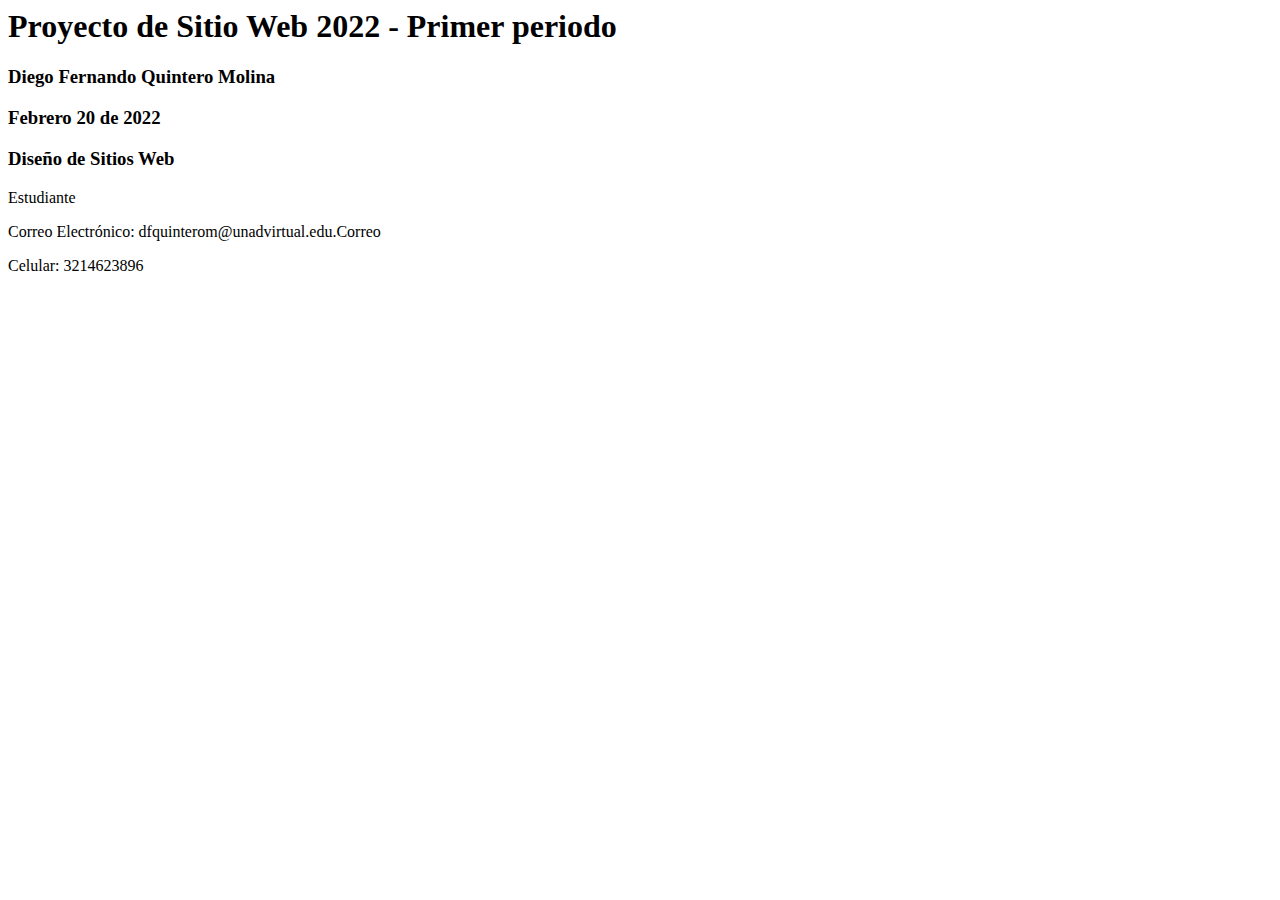
==== index.html @ 8572d927 "Add files via upload" ====
<html lang="es"
<head>
    <title>Diseño de Sitios Web-UNAD</title>
    <body>
        <h1>Proyecto de Sitio Web 2022 - Primer periodo</h1>
        <h3>Diego Fernando Quintero Molina</h3>
        <h3>Febrero 20 de 2022</h3>
        <h3>Diseño de Sitios Web</h3>
        <p>Estudiante 
        <p>Correo Electrónico: dfquinterom@unadvirtual.edu.Correo</p>
        <p>Celular: 3214623896</p>
        
    </body>
</head>
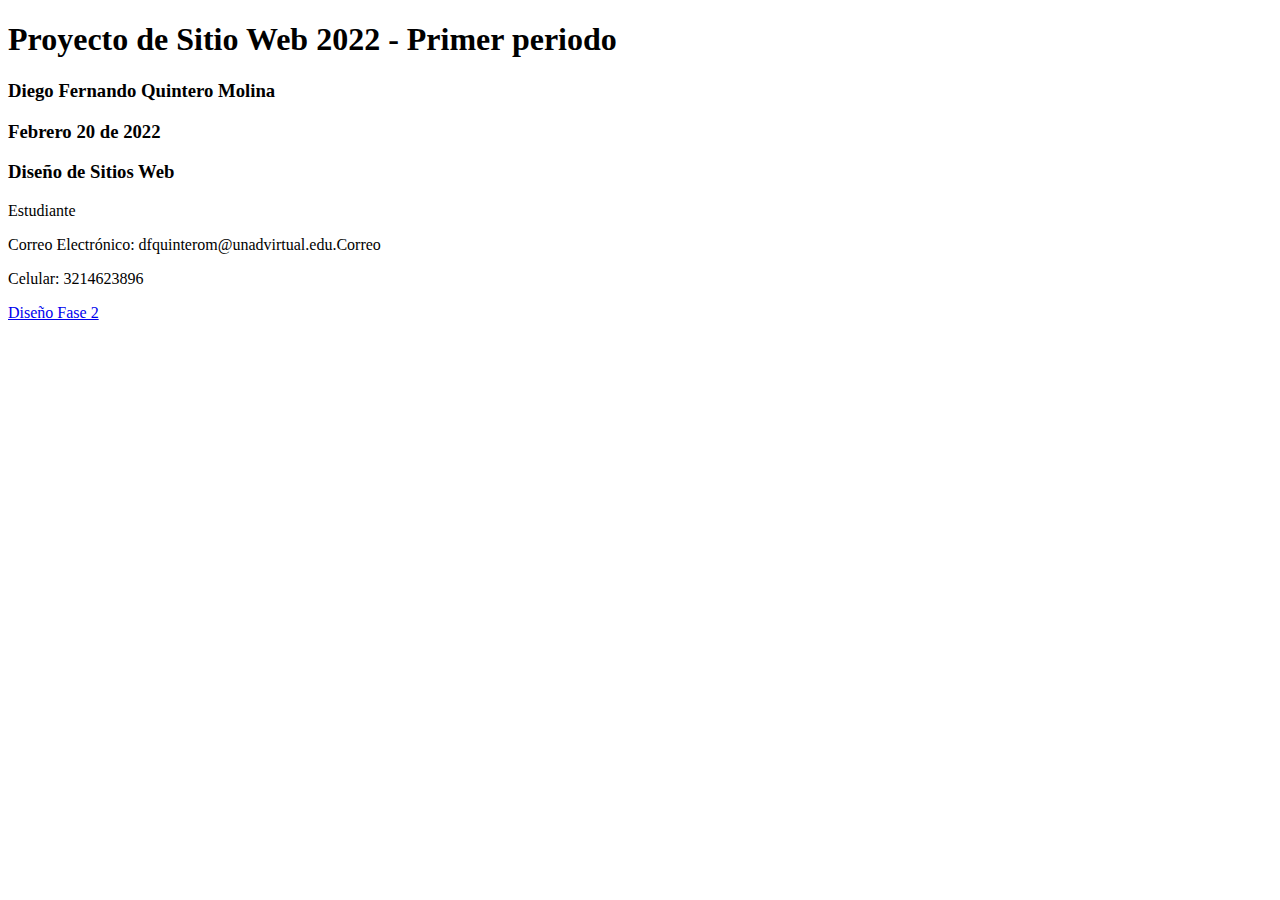
==== commit da5ea3a9: "Actualizacion del index" ====
--- a/index.html
+++ b/index.html
@@ -1,14 +1,21 @@
-<html lang="es"
+<!DOCTYPE html>
+<html lang="en">
 <head>
-    <title>Diseño de Sitios Web-UNAD</title>
-    <body>
-        <h1>Proyecto de Sitio Web 2022 - Primer periodo</h1>
+    <meta charset="UTF-8">
+    <meta http-equiv="X-UA-Compatible" content="IE=edge">
+    <meta name="viewport" content="width=device-width, initial-scale=1.0">
+    <title>Document</title>
+</head>
+<body>
+    <h1>Proyecto de Sitio Web 2022 - Primer periodo</h1>
         <h3>Diego Fernando Quintero Molina</h3>
         <h3>Febrero 20 de 2022</h3>
         <h3>Diseño de Sitios Web</h3>
         <p>Estudiante 
         <p>Correo Electrónico: dfquinterom@unadvirtual.edu.Correo</p>
         <p>Celular: 3214623896</p>
-        
-    </body>
-</head>+        <a href="fase2/desing.html">
+            Diseño Fase 2
+        </a>
+</body>
+</html>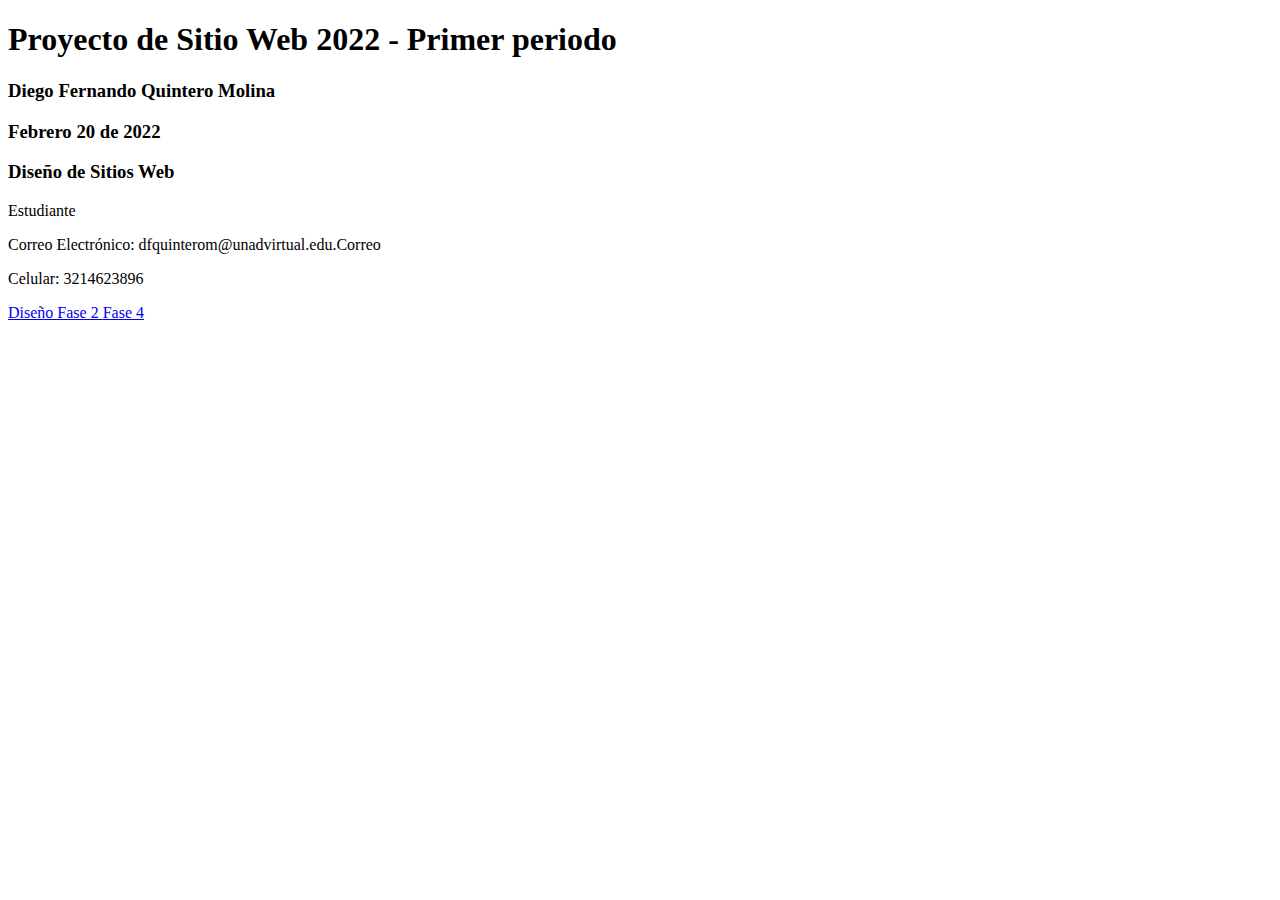
==== commit 6f172e22: "Fase4" ====
--- a/index.html
+++ b/index.html
@@ -17,5 +17,8 @@
         <a href="fase2/desing.html">
             Diseño Fase 2
         </a>
+        <a href="fase4/index.html">
+            Fase 4
+        </a>
 </body>
 </html>